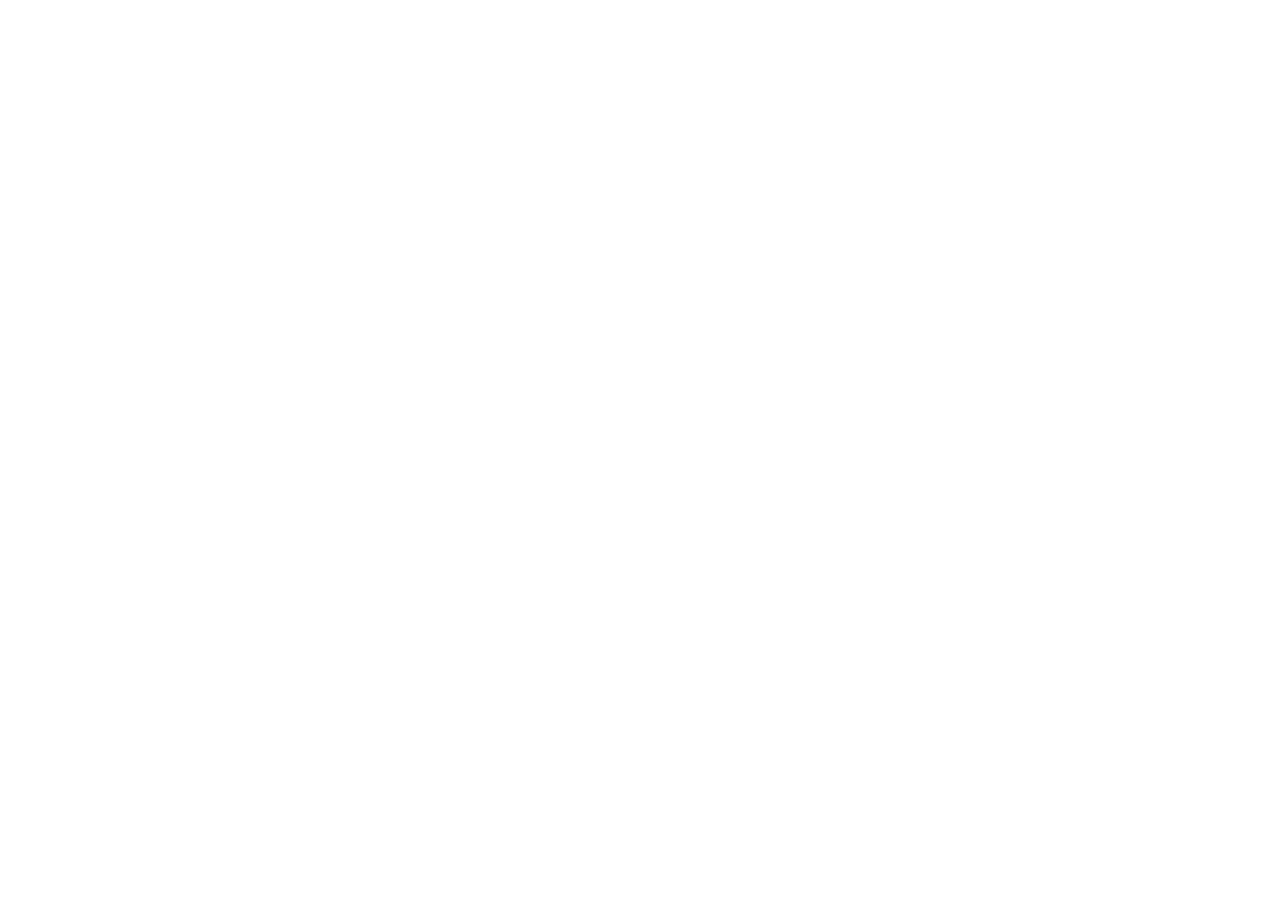
==== blog.html @ c8cb8955 "updated js to form and blog js files" ====
<!DOCTYPE html>
<html lang="en">

	<head>
		<meta charset="UTF-8" />
		<meta name="viewport" content="width=device-width, initial-scale=1.0" />
		<meta http-equiv="X-UA-Compatible" content="ie=edge" />
		<title>My First Blog</title>

		<link rel="stylesheet" href="./assets/css/styles.css" />
		<link rel="stylesheet" href="./assets/css/blog.css" />

		<script defer src="./assets/js/logic.js" type="text/javascript"></script>
		<script defer src="./assets/js/blog.js" type="text/javascript"></script>
	</head>

	<body>
		<!-- TODO: Create header, main, and footer elements -->
	</body>

</html>
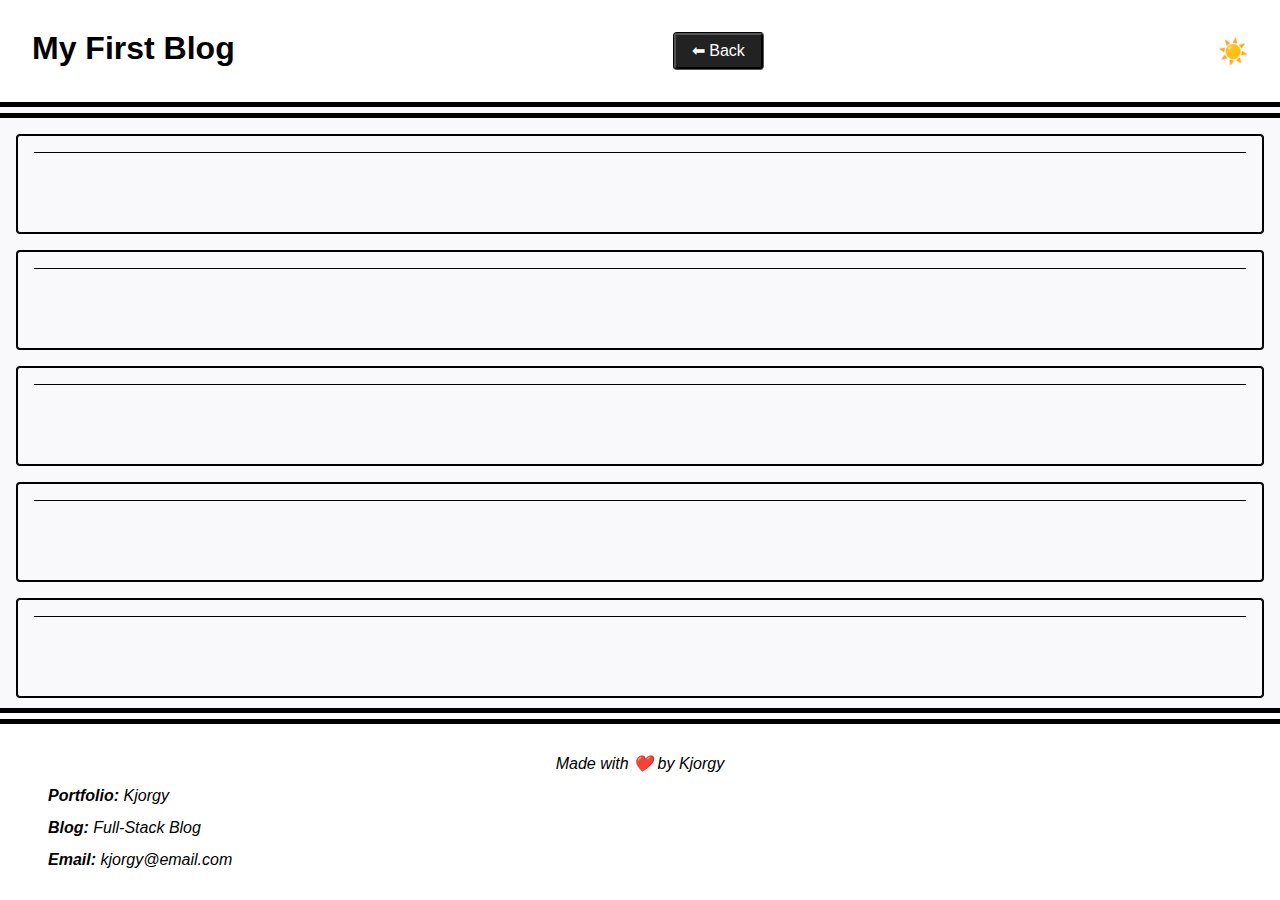
==== commit a8eee4d7: "lots of updates to HTML, CSS and JS to try and pass the ed submission" ====
--- a/blog.html
+++ b/blog.html
@@ -7,15 +7,77 @@
 		<meta http-equiv="X-UA-Compatible" content="ie=edge" />
 		<title>My First Blog</title>
 
-		<link rel="stylesheet" href="./assets/css/styles.css" />
-		<link rel="stylesheet" href="./assets/css/blog.css" />
-
-		<script defer src="./assets/js/logic.js" type="text/javascript"></script>
-		<script defer src="./assets/js/blog.js" type="text/javascript"></script>
+		<link rel="stylesheet" type="text/css" href="./assets/css/styles.css" />
+		<link rel="stylesheet" type="text/css" href="./assets/css/blog.css" />
 	</head>
 
 	<body>
 		<!-- TODO: Create header, main, and footer elements -->
+		<header class="light">
+			<h1>
+				My First Blog
+			</h1>
+			<a class="light" id="back" href="/index.html">⬅ Back</a>
+			<button type="button" aria-label="Change from dark to light" id="toggle">☀️</button>
+		</header>
+		<main class="light">
+			<article class="blogPost">
+				<h2>
+					<p></p>
+				</h2>
+				<blockquote></blockquote>
+			</article>
+			<article class="blogPost">
+				<h2>
+					<p></p>
+				</h2>
+				<blockquote></blockquote>
+			</article>
+			<article class="blogPost">
+				<h2>
+					<p></p>
+				</h2>
+				<blockquote></blockquote>
+			</article>
+			<article class="blogPost">
+				<h2>
+					<p></p>
+				</h2>
+				<blockquote></blockquote>
+			</article>
+			<article class="blogPost">
+				<h2>
+					<p></p>
+				</h2>
+				<blockquote></blockquote>
+			</article>
+		</main>
+		<footer class="light">
+			<div>
+				<section>
+					<div id="love">
+						<em>Made with ❤️ by Kjorgy</em>
+					</div>
+				</section>
+			</div>
+			<div>
+				<section>
+					<ul>
+						<li>
+							<em><strong>Portfolio:</strong> Kjorgy</em>
+						</li>
+						<li>
+							<em><strong>Blog:</strong> Full-Stack Blog</em>
+						</li>
+						<li>
+							<em><strong>Email:</strong> kjorgy@email.com</em>
+						</li>
+					</ul>
+				</section>
+			</div>
+		</footer>
+		<script defer src="./assets/js/logic.js"></script>
+		<script defer src="./assets/js/blog.js"></script>
 	</body>
 
 </html>--- a/assets/css/styles.css
+++ b/assets/css/styles.css
@@ -0,0 +1,132 @@
+/*
+  Resets
+*/
+*,
+*:before,
+*:after {
+	margin: 0;
+	padding: 0;
+	box-sizing: border-box;
+}
+
+html {
+	height: 100%;
+}
+
+body {
+	min-height: 100%;
+	line-height: 1;
+	font-family: sans-serif;
+
+}
+
+​h1,
+h2,
+h3,
+h4,
+h5,
+h6 {
+	font-size: 100%;
+}
+
+​input,
+select,
+option,
+optgroup,
+textarea,
+button,
+pre,
+code {
+	font-size: 100%;
+	font-family: inherit;
+}
+
+​ol,
+ul {
+	list-style: none;
+}
+
+/*
+  General Styles
+*/
+/*
+  Universal
+*/
+:root {
+	--light: #fff;
+	--light-accent: #f9f9fb;
+	--dark: #000;
+	--dark-accent: #222;
+	--dark-accent-action: #111;
+	--action: #563d7c;
+	--action-accent: #8570a5;
+	--disabled: #aaa;
+	--error: #ff0022;
+	--circle-color-light: #ffb100;
+	--circle-color-dark: #200b6e;
+}
+
+* {
+	transition: background-color ease-in 0.5s;
+}
+
+/*
+  Tags
+*/
+header {
+	display: flex;
+	flex-flow: row wrap;
+	justify-content: space-between;
+}
+
+header,
+footer {
+	padding: 2rem;
+}
+
+main {
+	height: calc(100vh - 6rem);
+	display: flex;
+	justify-content: center;
+	align-items: stretch;
+	border-top: double 1rem;
+}
+
+/*
+  Classes
+*/
+.dark header,
+.dark footer {
+	background-color: var(--dark);
+	color: var(--light);
+}
+
+.dark main {
+	background-color: var(--dark-accent);
+	color: var(--light);
+	border-top: solid 0.5rem var(--disabled);
+}
+
+.light header,
+.light footer {
+	background-color: var(--light);
+	color: var(--dark);
+}
+
+.light main {
+	background-color: var(--light-accent);
+	color: var(--dark);
+}
+
+/*
+  IDs
+*/
+#toggle {
+	font-size: 1.52em;
+	margin: 0;
+	padding: 0;
+	background: transparent;
+	border: none;
+	cursor: pointer;
+	text-shadow: 0px 0px 0.5rem var(--light-accent);
+}
--- a/assets/css/blog.css
+++ b/assets/css/blog.css
@@ -0,0 +1,112 @@
+/*
+  Blog Styles
+*/
+
+/*
+  Tags
+*/
+a {
+	text-decoration: none;
+}
+
+body {
+	margin: 0;
+	padding: 0;
+	border-radius: 20px;
+	border-color: darkgrey;
+}
+article {
+	flex: 1 1 50%;
+	border: 2px solid;
+	border-radius: 4px;
+	padding: 1rem;
+	position: relative;
+}
+
+article blockquote {
+	margin: 1rem;
+	margin-bottom: 2rem;
+	font-style: italic;
+}
+
+article h2 {
+	text-transform: capitalize;
+	border-bottom: thin solid;
+}
+
+article p {
+	position: absolute;
+	left: 1rem;
+	bottom: 0.5rem;
+	opacity: 0.75;
+}
+
+footer {
+	position: fixed;
+	inset: 0;
+	top: calc(100% - 12rem);
+}
+
+li {
+	margin: 1rem;
+}
+
+main {
+	flex-direction: column;
+	gap: 1em;
+	padding: 1rem;
+	height: calc(100vh - 18rem);
+	overflow-y: scroll;
+	justify-content: flex-start;
+}
+
+ul {
+	list-style: none;
+}
+
+/*
+    Classes
+  */
+.card {
+	flex: 1 1 50%;
+	border: 2px solid;
+	border-radius: 4px;
+}
+
+.dark a {
+	color: var(--light);
+}
+
+.light footer {
+	border-top: double 1rem;
+}
+
+.light a {
+	color: var(--dark);
+}
+
+/*
+    IDs
+  */
+#back {
+	padding: 0.5rem 1rem;
+	border-radius: 4px;
+	margin-right: 1rem;
+	border: groove black;
+	background-color: var(--dark-accent);
+	color: var(--light);
+}
+
+#back:active {
+	box-shadow: 1px 1px 1px 1px rgba(0, 0, 0, 0.5);
+	background-color: var(--dark-accent);
+}
+
+#back:hover {
+	border-style: inset;
+	background-color: var(--dark-accent-action);
+}
+
+#love {
+	text-align: center;
+}
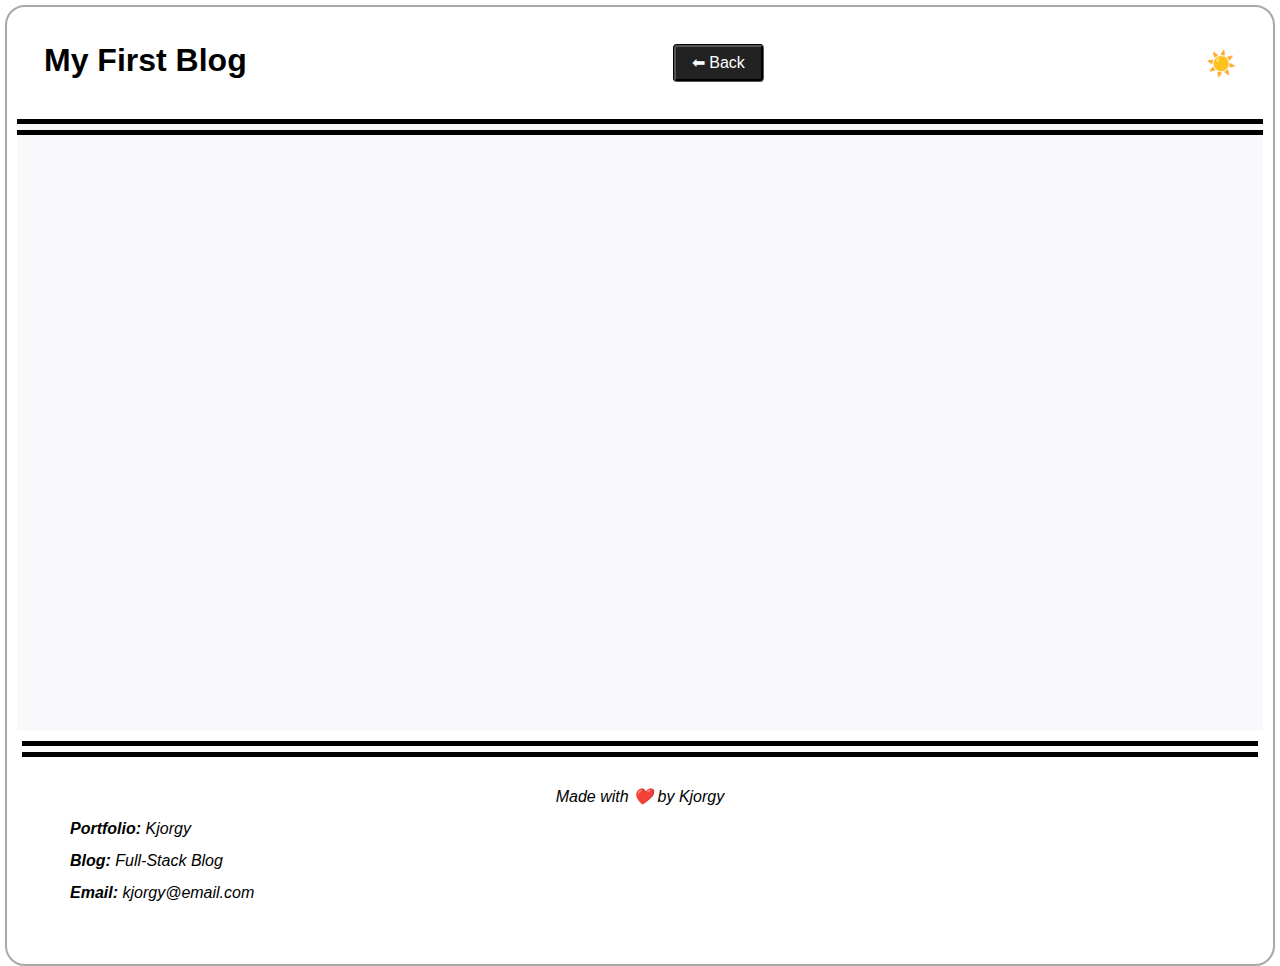
==== commit 6e2fe9cc: "finalized project" ====
--- a/blog.html
+++ b/blog.html
@@ -11,70 +11,32 @@
 		<link rel="stylesheet" type="text/css" href="./assets/css/blog.css" />
 	</head>
 
-	<body>
+	<body class="light">
 		<!-- TODO: Create header, main, and footer elements -->
 		<header class="light">
-			<h1>
+			<h1 class="light">
 				My First Blog
 			</h1>
-			<a class="light" id="back" href="/index.html">⬅ Back</a>
+			<a class="light" id="back">⬅ Back</a>
 			<button type="button" aria-label="Change from dark to light" id="toggle">☀️</button>
 		</header>
-		<main class="light">
-			<article class="blogPost">
-				<h2>
-					<p></p>
-				</h2>
-				<blockquote></blockquote>
-			</article>
-			<article class="blogPost">
-				<h2>
-					<p></p>
-				</h2>
-				<blockquote></blockquote>
-			</article>
-			<article class="blogPost">
-				<h2>
-					<p></p>
-				</h2>
-				<blockquote></blockquote>
-			</article>
-			<article class="blogPost">
-				<h2>
-					<p></p>
-				</h2>
-				<blockquote></blockquote>
-			</article>
-			<article class="blogPost">
-				<h2>
-					<p></p>
-				</h2>
-				<blockquote></blockquote>
-			</article>
+		<main id="blogMain" class="light">
 		</main>
 		<footer class="light">
-			<div>
-				<section>
-					<div id="love">
-						<em>Made with ❤️ by Kjorgy</em>
-					</div>
-				</section>
-			</div>
-			<div>
-				<section>
-					<ul>
-						<li>
-							<em><strong>Portfolio:</strong> Kjorgy</em>
-						</li>
-						<li>
-							<em><strong>Blog:</strong> Full-Stack Blog</em>
-						</li>
-						<li>
-							<em><strong>Email:</strong> kjorgy@email.com</em>
-						</li>
-					</ul>
-				</section>
-			</div>
+			<section id="love">
+				<em class="light">Made with ❤️ by Kjorgy</em>
+			</section>
+			<ul class="light">
+				<li class="light">
+					<em class="light"><strong>Portfolio:</strong> Kjorgy</em>
+				</li>
+				<li class="light">
+					<em class="light"><strong>Blog:</strong> Full-Stack Blog</em>
+				</li>
+				<li class="light">
+					<em class="light"><strong>Email:</strong> kjorgy@email.com</em>
+				</li>
+			</ul>
 		</footer>
 		<script defer src="./assets/js/logic.js"></script>
 		<script defer src="./assets/js/blog.js"></script>
--- a/assets/css/styles.css
+++ b/assets/css/styles.css
@@ -14,13 +14,17 @@
 }
 
 body {
+	border: 2px solid black; 
+	margin: 5px;
+	padding: 5px;
+	border-radius: 20px;
+	border-color: darkgrey;
 	min-height: 100%;
 	line-height: 1;
 	font-family: sans-serif;
-
 }
 
-​h1,
+
 h2,
 h3,
 h4,
@@ -79,8 +83,12 @@
 	justify-content: space-between;
 }
 
-header,
+header {
+	padding: 2rem;
+}
+
 footer {
+	margin: 10px;
 	padding: 2rem;
 }
 
--- a/assets/css/blog.css
+++ b/assets/css/blog.css
@@ -7,13 +7,18 @@
 */
 a {
 	text-decoration: none;
+	display: flex;
+	text-align: right;
+	justify-content: flex-end;
 }
 
 body {
-	margin: 0;
-	padding: 0;
+	border: 2px solid black; 
+	margin: 5px;
+	padding: 5px;
 	border-radius: 20px;
 	border-color: darkgrey;
+
 }
 article {
 	flex: 1 1 50%;
@@ -42,7 +47,7 @@
 }
 
 footer {
-	position: fixed;
+	position: static;
 	inset: 0;
 	top: calc(100% - 12rem);
 }
@@ -58,6 +63,8 @@
 	height: calc(100vh - 18rem);
 	overflow-y: scroll;
 	justify-content: flex-start;
+	margin: 5px;
+	padding: 5px;
 }
 
 ul {
@@ -89,6 +96,8 @@
     IDs
   */
 #back {
+	display: flex;
+	text-align: right;
 	padding: 0.5rem 1rem;
 	border-radius: 4px;
 	margin-right: 1rem;
